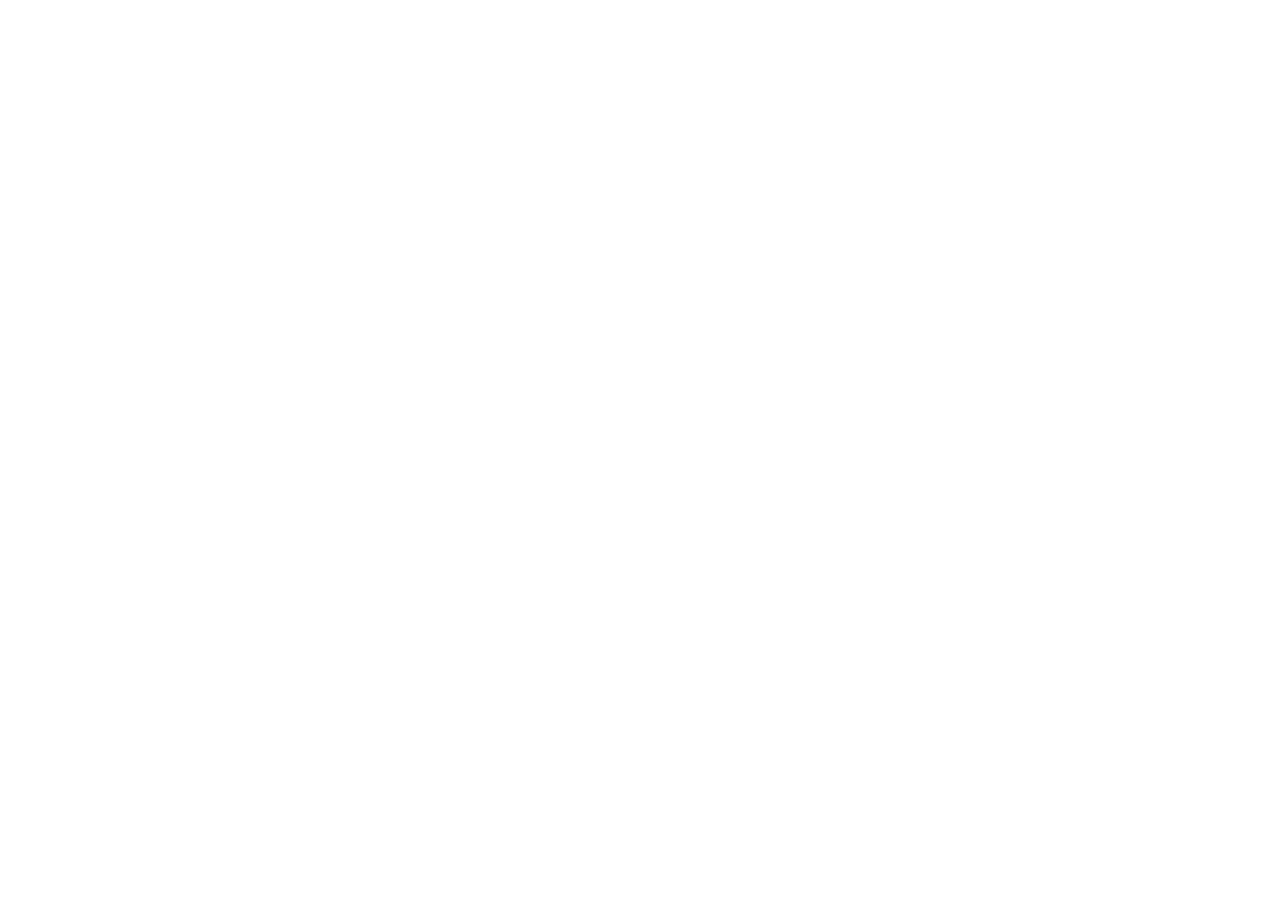
==== lab2/index.html @ d009faf4 "Initial commit" ====
<!DOCTYPE html>
<html>
<head>
	<title>Lab X - Subject/Topic</title>
	<link rel="stylesheet" type="text/css" href="../css/site.css">
	<link rel="stylesheet" type="text/css" href="css/lab.css">
</head>
<body>

</body>
</html>
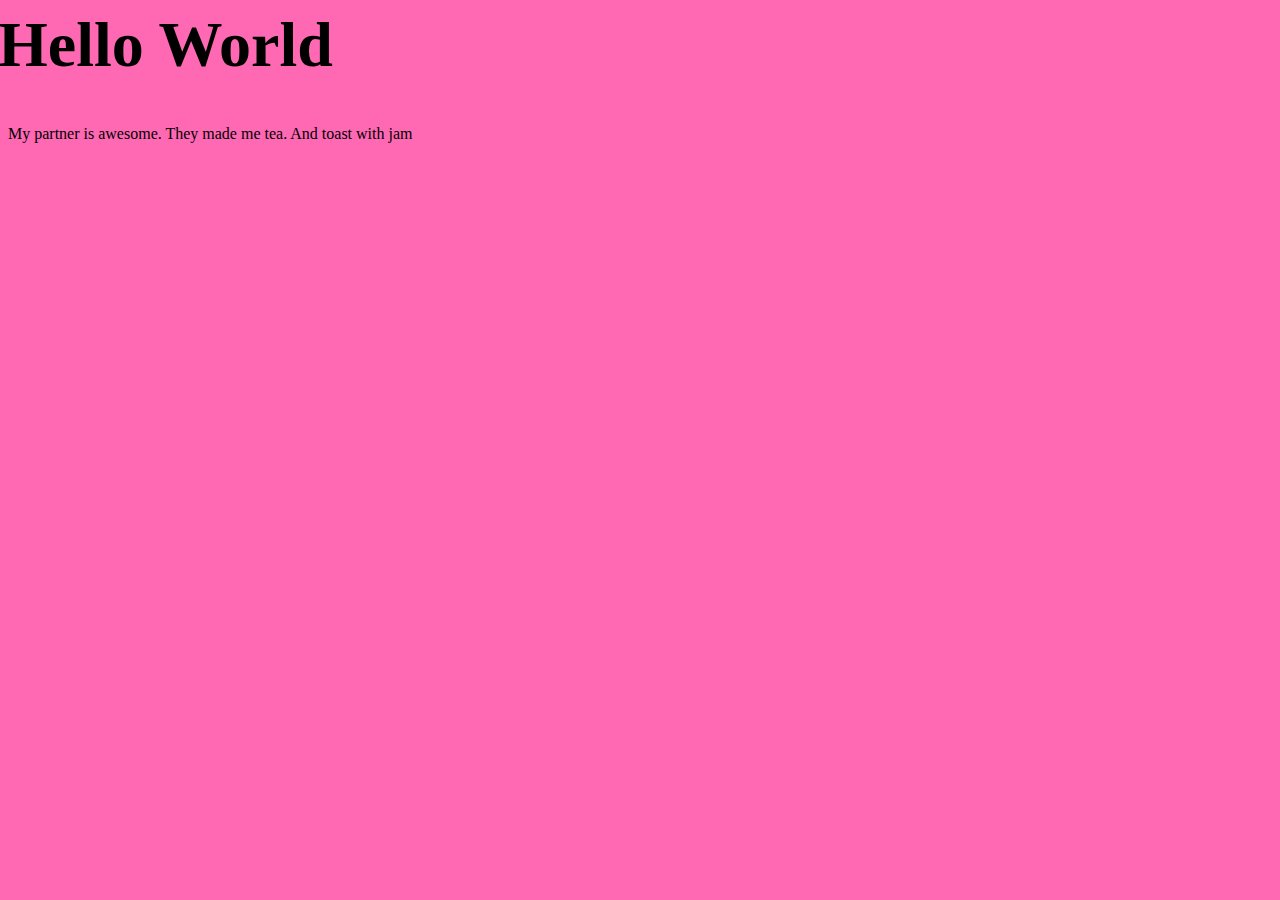
==== commit a263382e: "Changed home page" ====
--- a/lab2/index.html
+++ b/lab2/index.html
@@ -6,6 +6,7 @@
 	<link rel="stylesheet" type="text/css" href="css/lab.css">
 </head>
 <body>
-
+	<h1>Hello World</h1>
+	<p>My partner is awesome. They made me tea. And toast with jam</p>
 </body>
-</html>+</html>
--- a/css/site.css
+++ b/css/site.css
@@ -0,0 +1,120 @@
+/* Most general at top */
+
+/*stolen from Wes Modes*/
+
+html, body {
+  background-color: HotPink;
+  /* background-image: url("../img/tv-eye.gif"); */
+}
+
+#content {
+    display: inline-block;
+    width: 90%;
+    margin: 20px;
+    padding: 10px;
+    border: ridge 50px aquamarine;
+    background-color: yellow;
+}
+
+.header {
+  display: block;
+  width: auto;
+  margin: 10px;
+  background-color: yellow;
+}
+
+/********************************/
+/* Typography */
+/********************************/
+
+body {
+  font-family: "Comic Sans MS", "Comic Sans", serif;
+}
+
+h1 {
+  font-family: "Comic Sans MS", "Comic Sans", serif;
+  font-size: 4em;
+  font-weight: bold;
+}
+
+/********************************/
+/* Headings */
+/********************************/
+
+h1 {
+  margin-top: 8px;
+  margin-left: -10px;
+}
+
+/********************************/
+/* Divided into useful sections */
+/********************************/
+
+/* Most general at top of each section */
+
+/* Style your image, and adjust the height or the width of your image */
+.feature-image {
+  width: 400px;
+  margin: 10px;
+  padding: 10px;
+  background-color: hotpink;
+}
+
+.feature-image img {
+  max-width: 100%;
+  width: 100%;
+}
+
+/* Most specific at bottom of each section */
+
+#sidebar {
+  float: right;
+  margin: 20px;
+  width: 25%;
+  min-width: 300px;
+  border: solid 3px red;
+  background-color: tan;
+}
+
+nav {
+  position: sticky;
+  top: 0;
+  background-color: teal;
+  border: dotted 10px yellow;
+  color: yellow;
+}
+
+nav a {
+  color: yellow;
+}
+
+/* iframe! */
+
+.screenshot {
+    width: 800px;
+    height: auto;
+    resize: both;
+    overflow: hidden;
+}
+
+.screenshot img {
+  width: 100%;
+  max-width: 100%;
+}
+
+iframe#fake {
+    width: 800px;
+    height: 600px;
+    resize: both;
+    overflow: hidden;
+    border: none;
+}
+
+.center {
+  display: block;
+  margin-left: auto;
+  margin-right: auto;
+} /* stolen from W3Schools */
+
+
+/* Most specific at bottom */
